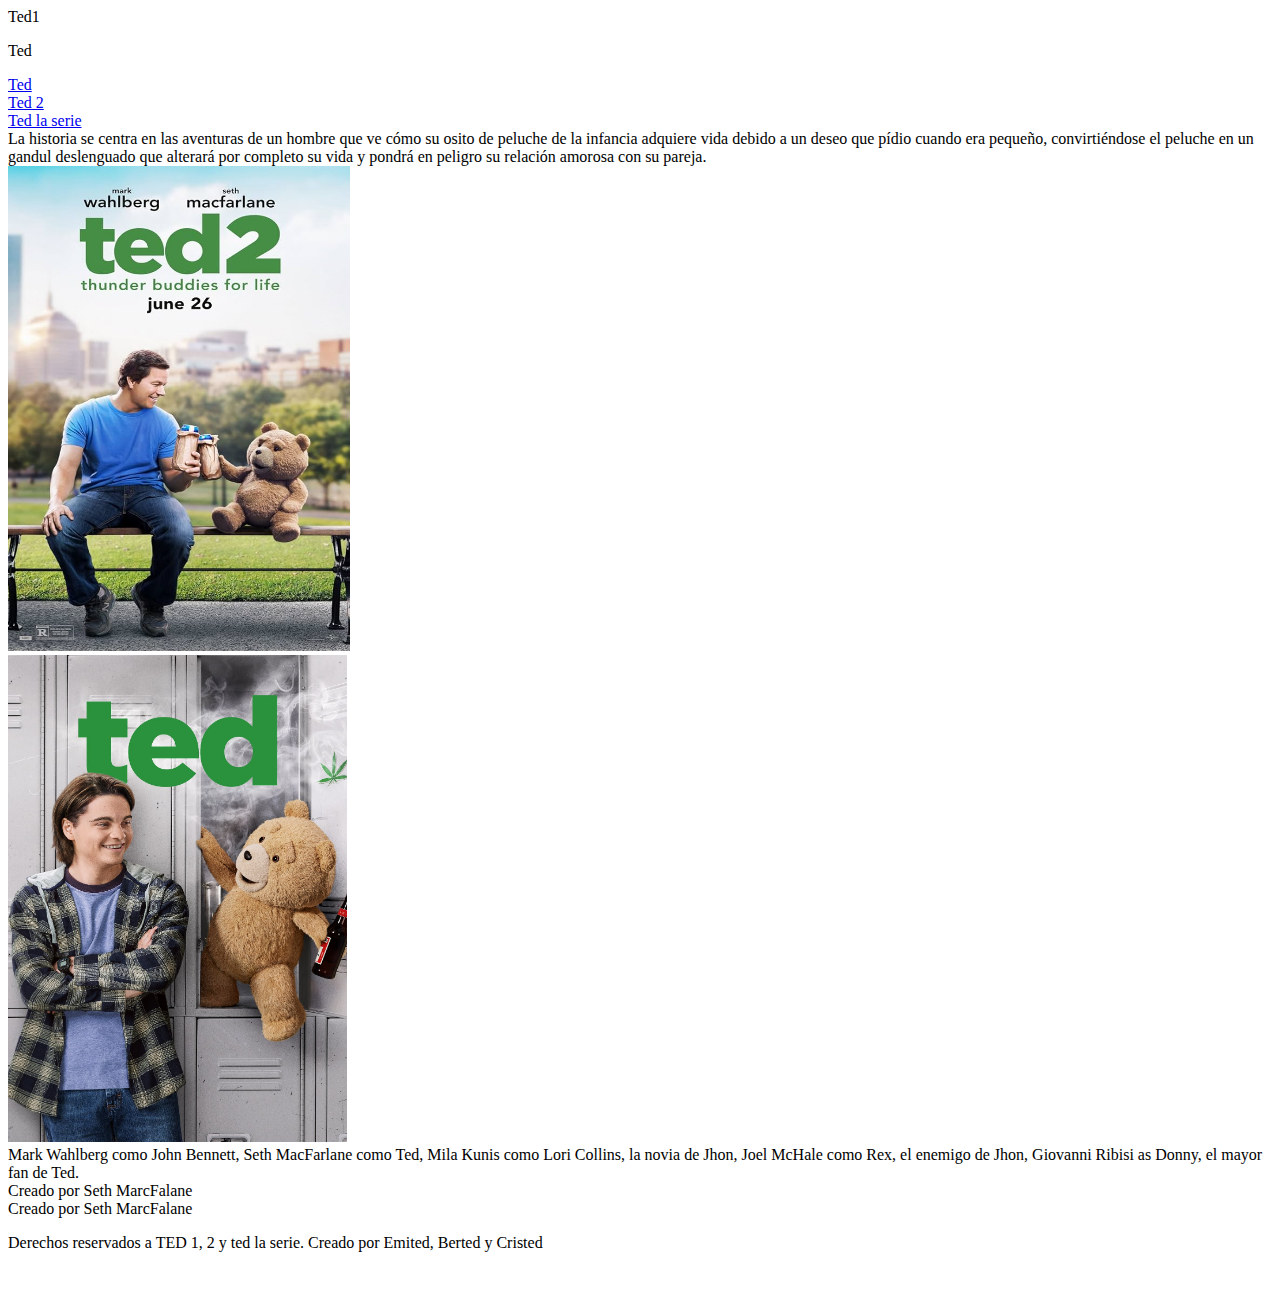
==== ted 1 la pelicula.html @ b74c061f "Add files via upload" ====
<!doctype html>
<html><!-- InstanceBegin template="/Templates/template.dwt" codeOutsideHTMLIsLocked="false" -->
<head>
<meta charset="utf-8">

<!-- InstanceBeginEditable name="ritulo" -->Ted1<!-- InstanceEndEditable -->

<link href="Estilos.css" rel="stylesheet" type="text/css">

</head>

<body>

<div id="Contenedor">
  <div id="Encabezado">
    <p>Ted</p>
  </div>
  <div id="Contenedor2">
    <div id="TED1"><a href="Ted%201%20la%20pelicula.html">Ted</a></div>
    <div id="TED2"><a href="Ted%202%20secuela.html">Ted 2</a></div>
    <div id="TED3"><a href="Ted%20la%20serie.html">Ted la serie</a></div>
  </div>
  <div id="Contednedor3">
    <div id="TED4"><!-- InstanceBeginEditable name="ted4" --><span dir="ltr">La historia se centra en las aventuras de un hombre que ve cómo su osito de peluche de la infancia adquiere vida debido a un deseo que pídio cuando era pequeño, convirtiéndose el peluche en un gandul deslenguado que alterará por completo su vida y pondrá en peligro su relación amorosa con su pareja.</span><!-- InstanceEndEditable --></div>
    <div id="TED5"><!-- InstanceBeginEditable name="ted5" --><img src="elmejor´posrerer de temso.jpg" width="342" height="485" alt=""/><!-- InstanceEndEditable --></div>
    <div id="TED6"><!-- InstanceBeginEditable name="ted6" --><img src="elsecundu mejeerpostereory del mundoso.jpg" width="339" height="487" alt=""/><!-- InstanceEndEditable --></div>
	</div>
  <div id="tedyjhon">
    <div id="T3D"><!-- InstanceBeginEditable name="T3D" -->Mark Wahlberg como John Bennett, Seth MacFarlane como Ted, Mila Kunis como Lori Collins, la novia de Jhon, Joel McHale como Rex, el enemigo de Jhon, Giovanni Ribisi as Donny, el mayor fan de Ted.<!-- InstanceEndEditable --></div>
    <div id="TEDYJHON2"><!-- InstanceBeginEditable name="TEDYJHON2" -->Creado por Seth MarcFalane<!-- InstanceEndEditable --></div>
    <div id="TED100"><!-- InstanceBeginEditable name="TED100" -->Creado por Seth MarcFalane<!-- InstanceEndEditable --></div>
	  
	</div>
  <div id="TEDPIE">
    <p>Derechos reservados a TED 1, 2 y ted la serie. Creado por Emited, Berted y Cristed</p>
    <p>&nbsp;</p>
  </div>
</div>
	
</body>
<!-- InstanceEnd --></html>
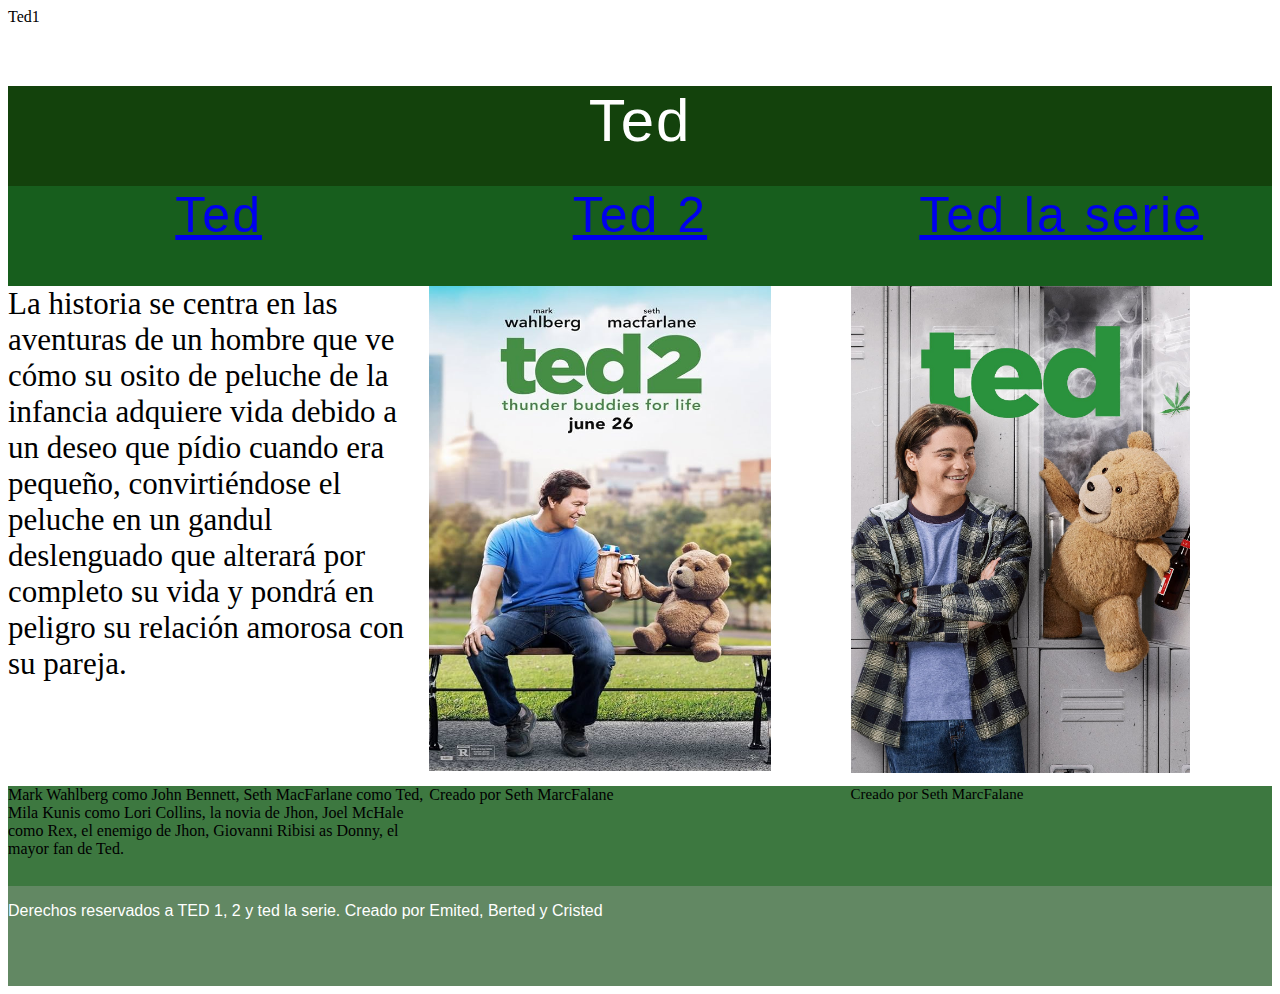
==== commit 3a5977cc: "Update ted 1 la pelicula.html" ====
--- a/ted 1 la pelicula.html
+++ b/ted 1 la pelicula.html
@@ -5,7 +5,7 @@
 
 <!-- InstanceBeginEditable name="ritulo" -->Ted1<!-- InstanceEndEditable -->
 
-<link href="Estilos.css" rel="stylesheet" type="text/css">
+<link href="estilos.css" rel="stylesheet" type="text/css">
 
 </head>
 
--- a/estilos.css
+++ b/estilos.css
@@ -0,0 +1,141 @@
+@charset "utf-8";
+#Contenedor {
+    height: 900px;
+    width: 100%;
+}
+#Encabezado {
+    height: 100px;
+    width: 100%;
+    background-color: #13420C;
+    border-color: #598047;
+    color: #FFFFFF;
+    text-indent: 0;
+    text-align: center;
+    border-width: thick;
+    font-family: Impact, Haettenschweiler, "Franklin Gothic Bold", "Arial Black", sans-serif;
+    letter-spacing: 2px;
+    font-weight: normal;
+    font-size: 60px;
+}
+#Contenedor2 {
+    height: 100px;
+    width: 100%;
+    color: #FFFFFF;
+    font-family: Impact, Haettenschweiler, "Franklin Gothic Bold", "Arial Black", sans-serif;
+    font-size: 50px;
+    text-align: center;
+    letter-spacing: 2px;
+    word-spacing: 2px;
+}
+#TED1 {
+    float: left;
+    height: 100px;
+    width: 33.33%;
+    background-color: #175E1D;
+}
+#TED2 {
+    float: left;
+    height: 100px;
+    width: 33.33%;
+    background-color: #175E1D;
+}
+#TED3 {
+    float: left;
+    height: 100px;
+    width: 33.33%;
+    background-color: #175E1D;
+}
+#Contednedor3 {
+    height: 500px;
+    width: 100%;
+}
+#TED1.1 {
+    height: 500px;
+    width: 33.33%;
+}
+#TED4 {
+    float: left;
+    height: 500px;
+    width: 33.33%;
+    font-size: 31px;
+}
+#TED5 {
+    float: left;
+    height: 500px;
+    width: 33.33%;
+    font-size: 29px;
+}
+#TED6 {
+    float: left;
+    height: 500px;
+    width: 33.33%;
+    font-size: 33px;
+}
+#MenúTED {
+    float: left;
+    height: 100px;
+    width: 25%;
+}
+#CONTENIDO3 {
+    float: left;
+    height: 100px;
+    width: 75%;
+}
+#Contenedor4 {
+    height: 200px;
+    width: 100%;
+}
+#tedyjhon {
+    height: 100px;
+    width: 100%;
+}
+#T3D {
+    float: left;
+    height: 100px;
+    width: 33.33%;
+    background-color: #3D7840;
+}
+#TEDYJHON1 {
+    float: left;
+    height: 100px;
+    width: 33.33%;
+}
+#TEDYJHON2 {
+    float: left;
+    height: 100px;
+    width: 33.33%;
+    background-color: #3D7840;
+}
+
+#TEDPIE {
+    float: left;
+    height: 100px;
+    width: 100%;
+}
+#TEDA {
+    float: left;
+    height: 100px;
+    width: 33.33%;
+}
+#TED100 {
+    float: left;
+    height: 100px;
+    width: 33.33%;
+    background-color: #3D7840;
+    font-size: 15px;
+}
+#TEDPIEINFO {
+    float: left;
+    height: 100px;
+    width: 100%;
+}
+#TEDPIE {
+    height: 100px;
+    width: 100%;
+    background-color: #628863;
+    color: #FFFFFF;
+    font-family: Impact, Haettenschweiler, "Franklin Gothic Bold", "Arial Black", sans-serif;
+    font-size: 16px;
+    text-align: left;
+    letter-spacing: 0;
+}
